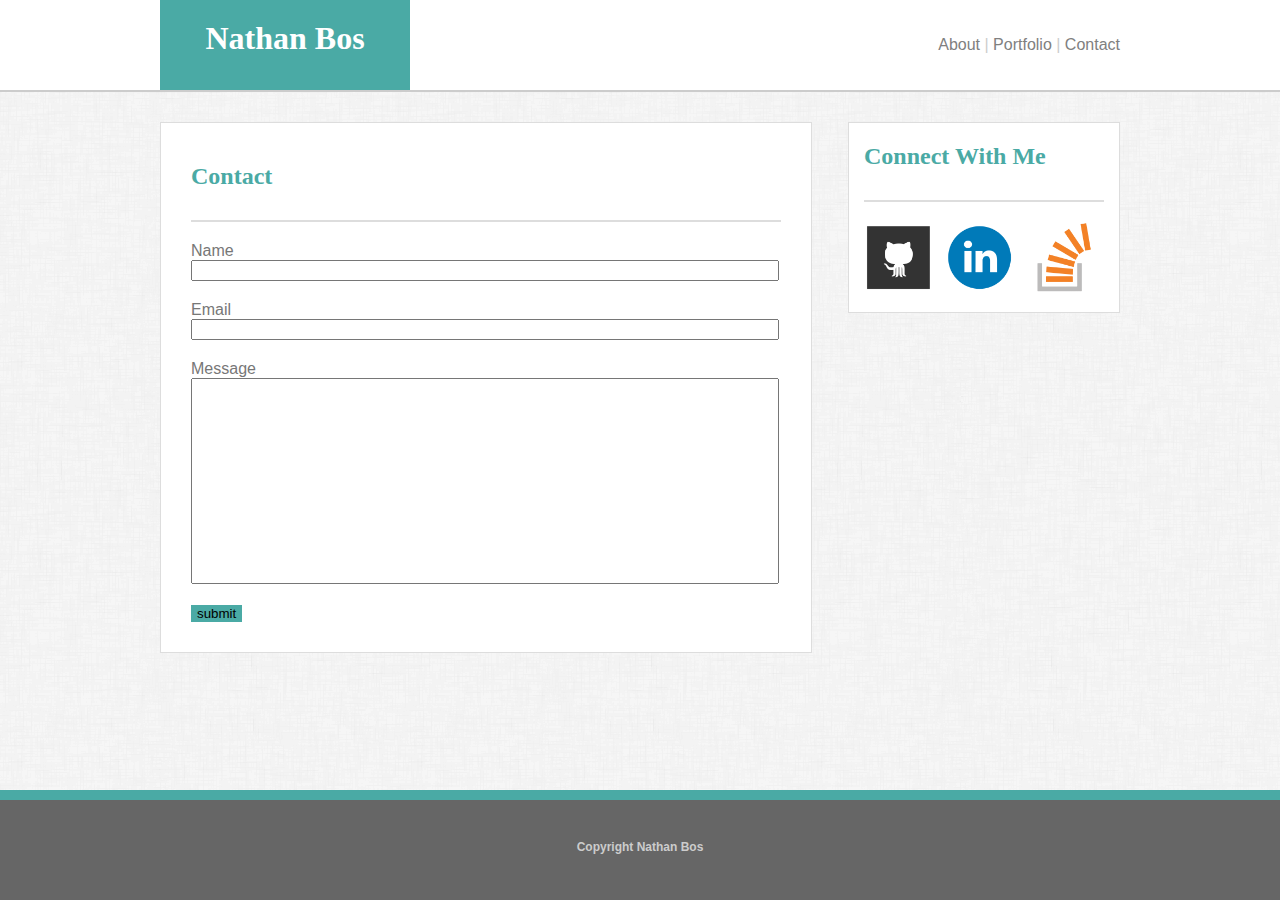
==== contact.html @ 5d64a7c2 "newfile" ====
<!DOCTYPE html>
<html>
<head>
    <meta charset="UTF-8">
    <title>Contact</title>
    <link rel="stylesheet" type="text/css" href="assets/CSS/style3.css">
</head>

<body>
    <div id="header">
        <div class="wrap">
            <div id="name">
            <h1>Nathan Bos</h1>
            </div id="links">
            <p><a href="index.html">About</a> | <a href="portfolio.html">Portfolio</a>  |  <a href="contact.html">Contact</a></p>
        </div>
    </div>

    <section>
    <div id="content">
        <h2>Contact</h2>
        <form>
            Name<br>
            <input type="text" name="name"><br>
            Email<br>
            <input type="text" name="email"><br>
            Message<br>
            <input type="text" name="message" id="message"><br>
            <input type="submit" value="submit">
        </form>
 
    </div>
   
    <aside>
        <h2>Connect With Me</h2>
        <a href="https://github.com"><img src="assets/Images/github.png" alt="github" id="social"/></a>
        <a href="https://linkedin.com"><img src="assets/Images/linkedin.png" alt="linkedin" id="social"/></a>
        <a href="https://stackoverflow.com"><img src="assets/Images/stack.png" alt="facebook" id="social"/></a>
    </aside>
    </section>

    <footer>
        <h3 id="copyright">Copyright Nathan Bos</h3>
    </footer>

</body>
</html>
---- assets/CSS/style3.css ----
body {
	background-image:url("../Images/dust.png");
	margin: 0 auto;
}
#header {
	height: 90px;
	width:100%;
	background-color: white;
	float: left;
	border-bottom-style: solid;
	border-bottom-width: 2px;
	border-bottom-color: #cccccc;
	margin-bottom: 30px;
}
.wrap {
	position: relative;
	margin: 0 auto;
	width: 960px;
}
h1 {
	float: left;
	margin: 0 auto;
	background-color: #4aaaa5;
	height: 70px;
	width: 250px;
	text-align: center;
	padding-top: 20px;
	color:white;
	font-family: 'Georgia', Times, Times New Roman, serif;
}
p {
	float: right;
	position: relative;
	top: 20px;
	color: #cccccc;
	font-family: 'Arial', 'Helvetica Neue', Helvetica, sans-serif;
}
section {
	width: 960px;
	clear: both;
	margin: 0 auto;
}
#content {
	width: 590px;
	float: left;
	padding-top: 20px;
	padding-left: 30px;
	padding-right: 30px;
	padding-bottom: 30px;
	border-style: solid;
    border-width: 1px;
    border-color: #dddddd;
   	background-color: #ffffff;
   	margin: 0 auto;
   	position: relative;
}
h2 {
	border-bottom-style: solid;
	border-bottom-width: 2px;
	border-bottom-color: #dddddd;
	padding-bottom: 30px;
	font-family: 'Georgia', Times, Times New Roman, serif;
	color: #4aaaa5;
}
	
aside {
	width: 240px;
    background-color: #ffffff;
    border-style: solid;
    border-width: 1px;
    border-color: #dddddd;
    padding-left: 15px;
    padding-right: 15px;
    padding-bottom: 20px;
    float: left;
    margin-left: 36px;

}
#social{
    width: 70px;
    height: 70px;
    float: left;
    margin-right: 10px;
}
footer {
	clear: both;
	background-color: #666666;
	height: 100px;
	width: 100%;
	border-top-style: solid;
	border-top-width: 10px;
	border-top-color: #4aaaa5;
	position: absolute;
	bottom: 0;
	left: 0;
}
#copyright {
	text-align: center;
	margin: 0 auto;
	position: relative;
	top: 40px;
	color: #cccccc;
	font-family: 'Arial', 'Helvetica Neue', Helvetica, sans-serif;
	font-size: 12px;
}
a {
	color: grey;
	text-decoration: none;
}
form {
	font-family: 'Arial', 'Helvetica Neue', Helvetica, sans-serif;
	color: #777777;
	width: 100px;
}
#message {
	height: 200px;
}
input[type=text] {
	width: 580px;
	margin-bottom: 20px;
}
input[type=submit] {
	background-color: #4aaaa5;
	border: 0;
	
}
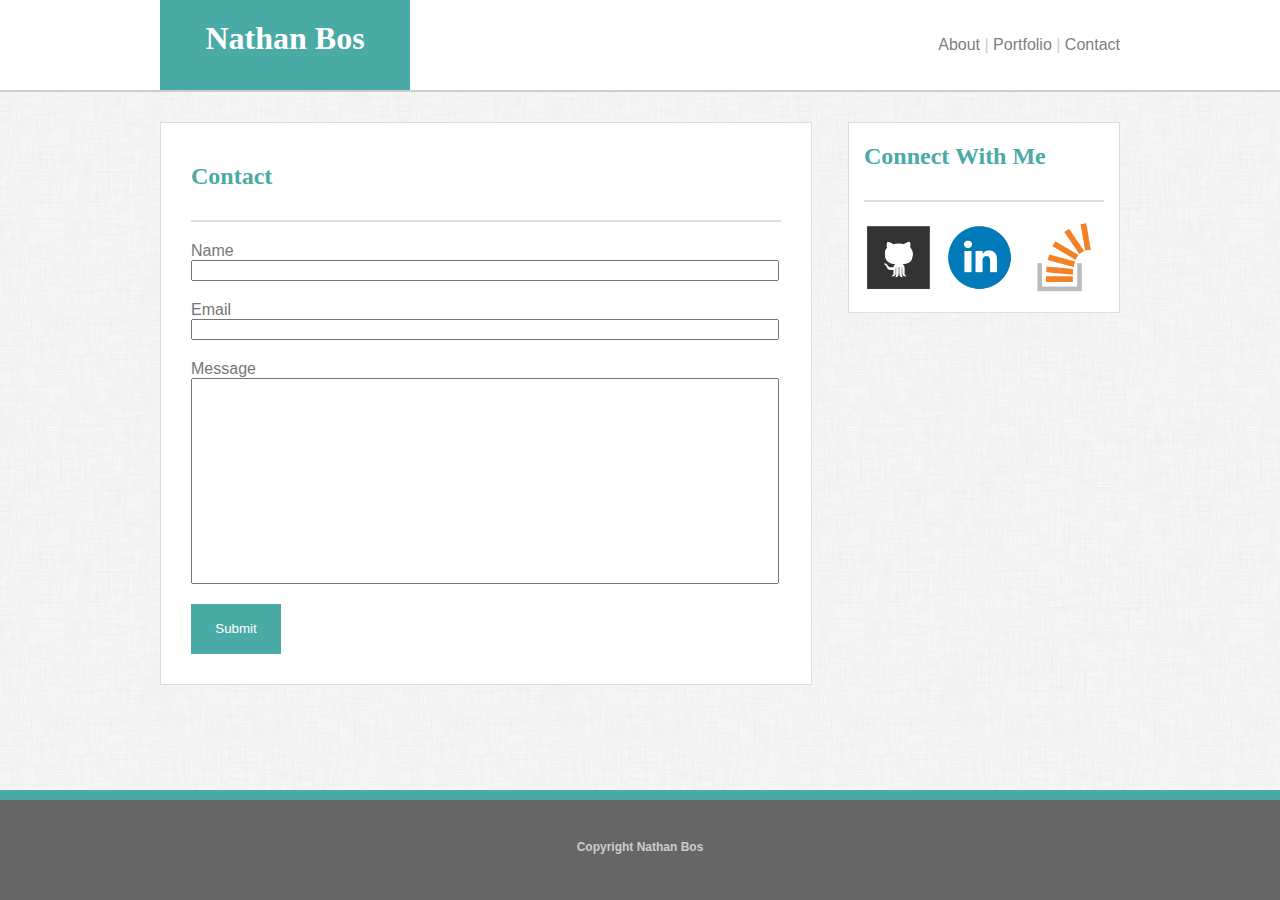
==== commit 3038616a: "changes3" ====
--- a/contact.html
+++ b/contact.html
@@ -26,7 +26,7 @@
             <input type="text" name="email"><br>
             Message<br>
             <input type="text" name="message" id="message"><br>
-            <input type="submit" value="submit">
+            <input type="submit" value="Submit">
         </form>
  
     </div>
--- a/assets/CSS/style3.css
+++ b/assets/CSS/style3.css
@@ -122,7 +122,9 @@
 input[type=submit] {
 	background-color: #4aaaa5;
 	border: 0;
-	
+	height: 50px;
+	color: white;
+	width: 90px;
 }
 
 
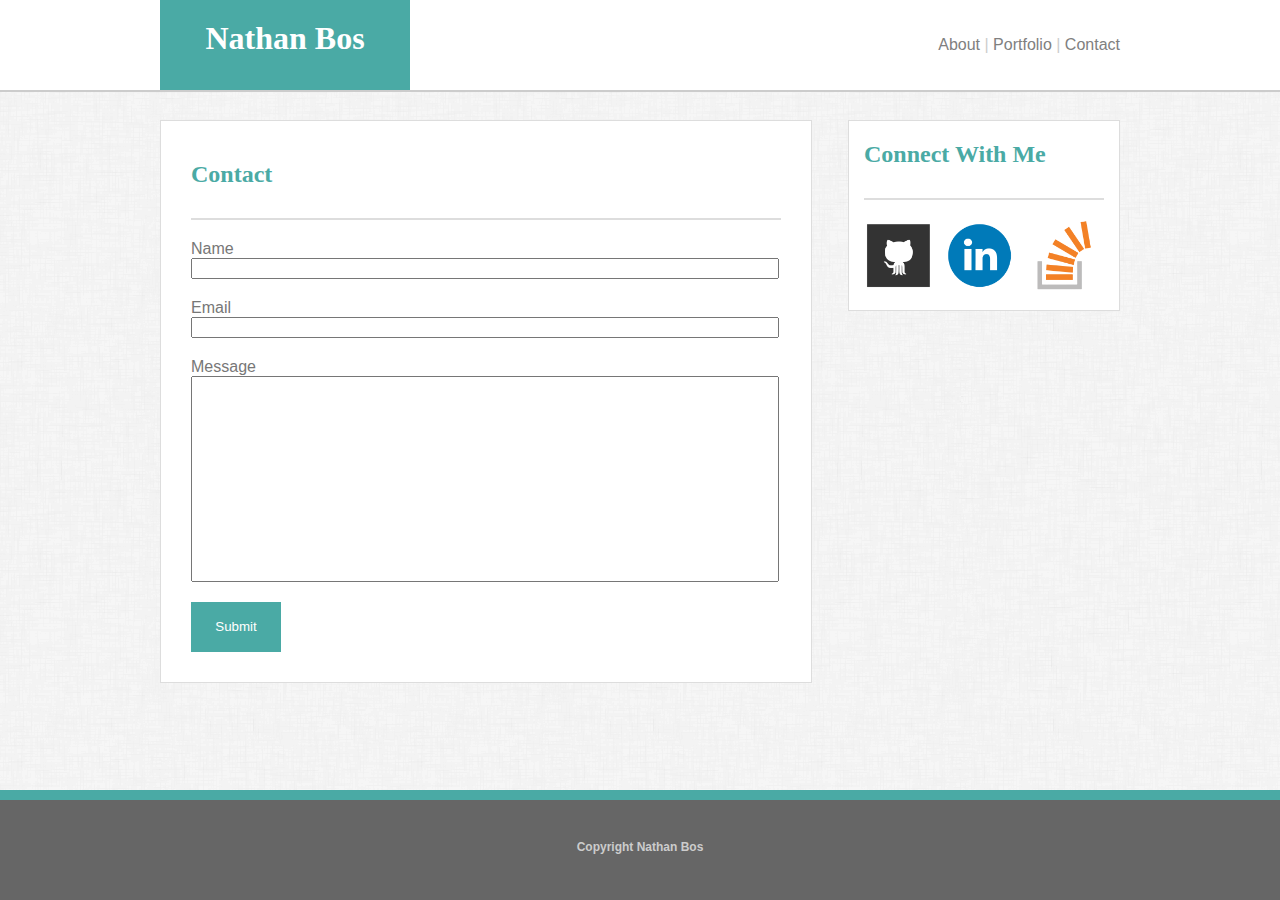
==== commit e05e89a0: "changes4" ====
--- a/contact.html
+++ b/contact.html
@@ -11,11 +11,15 @@
         <div class="wrap">
             <div id="name">
             <h1>Nathan Bos</h1>
-            </div id="links">
+            <div id="links">
             <p><a href="index.html">About</a> | <a href="portfolio.html">Portfolio</a>  |  <a href="contact.html">Contact</a></p>
         </div>
+        </div>
+    </div>
     </div>
 
+    <div id="spacer">
+    </div>
     <section>
     <div id="content">
         <h2>Contact</h2>
@@ -33,9 +37,9 @@
    
     <aside>
         <h2>Connect With Me</h2>
-        <a href="https://github.com"><img src="assets/Images/github.png" alt="github" id="social"/></a>
-        <a href="https://linkedin.com"><img src="assets/Images/linkedin.png" alt="linkedin" id="social"/></a>
-        <a href="https://stackoverflow.com"><img src="assets/Images/stack.png" alt="facebook" id="social"/></a>
+        <a href="https://github.com"><img src="assets/Images/github.png" alt="github" class="social"/></a>
+        <a href="https://linkedin.com"><img src="assets/Images/linkedin.png" alt="linkedin" class="social"/></a>
+        <a href="https://stackoverflow.com"><img src="assets/Images/stack.png" alt="facebook" class="social"/></a>
     </aside>
     </section>
 
--- a/assets/CSS/style3.css
+++ b/assets/CSS/style3.css
@@ -11,6 +11,10 @@
 	border-bottom-width: 2px;
 	border-bottom-color: #cccccc;
 	margin-bottom: 30px;
+	position: fixed;
+    left: 0;
+    right: 0;
+    z-index: 1;
 }
 .wrap {
 	position: relative;
@@ -76,7 +80,7 @@
     margin-left: 36px;
 
 }
-#social{
+.social{
     width: 70px;
     height: 70px;
     float: left;
@@ -126,5 +130,9 @@
 	color: white;
 	width: 90px;
 }
+#spacer {
+	width: 100%;
+	height: 120px;
+}
 
 
